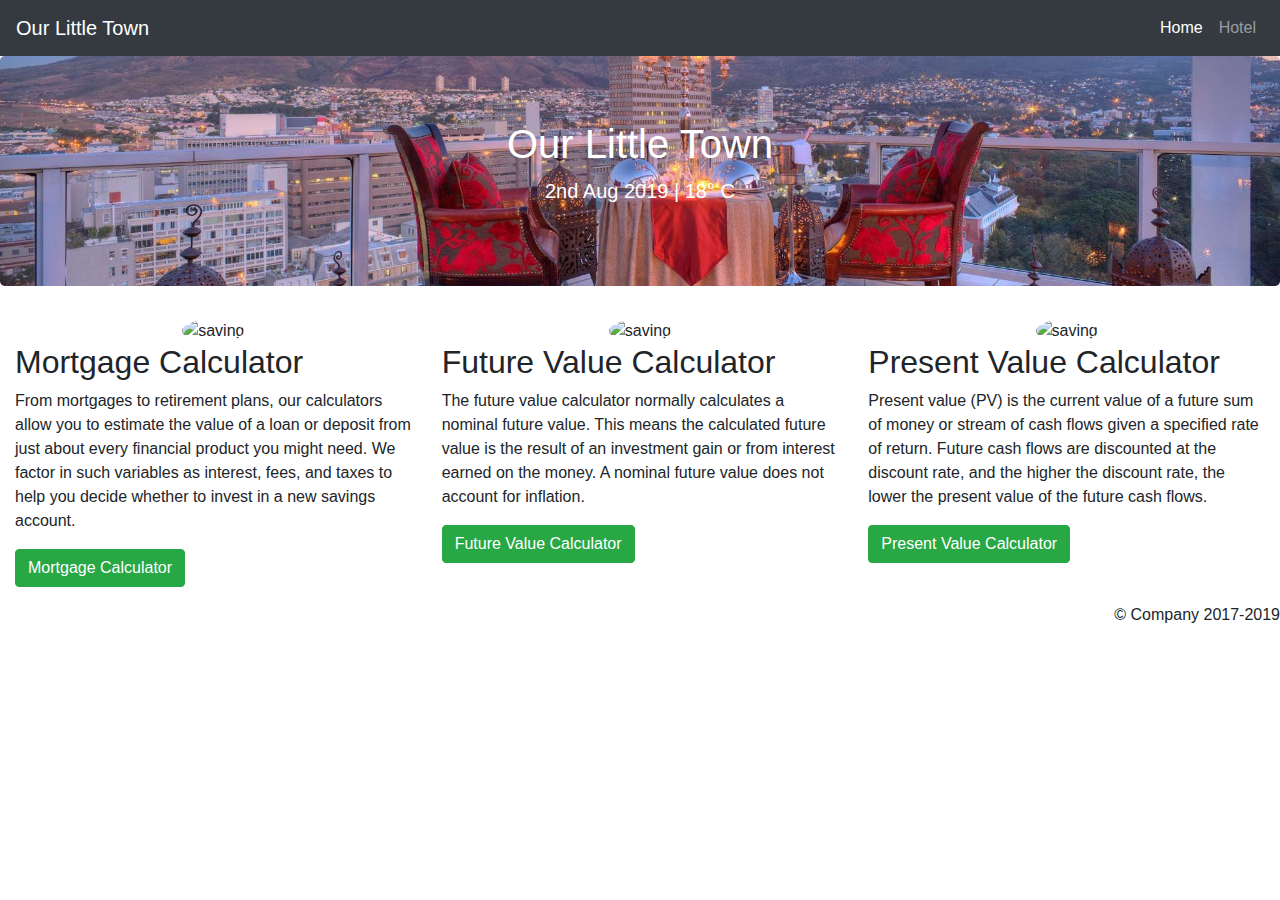
==== index.html @ 4fd6822d "worked on hotel page" ====
<!doctype html>
<html lang="en">

<head>
    <!-- Required meta tags -->
    <meta charset="utf-8">
    <meta name="viewport" content="width=device-width, initial-scale=1, shrink-to-fit=no">

    <!-- Bootstrap CSS -->
    <link rel="stylesheet" href="https://stackpath.bootstrapcdn.com/bootstrap/4.3.1/css/bootstrap.min.css" integrity="sha384-ggOyR0iXCbMQv3Xipma34MD+dH/1fQ784/j6cY/iJTQUOhcWr7x9JvoRxT2MZw1T" crossorigin="anonymous">
    <link rel="stylesheet" href="https://use.fontawesome.com/releases/v5.6.3/css/all.css" integrity="sha384-UHRtZLI+pbxtHCWp1t77Bi1L4ZtiqrqD80Kn4Z8NTSRyMA2Fd33n5dQ8lWUE00s/" crossorigin="anonymous">
    <link rel="stylesheet" href="./css/stylesheet.css">
    <title>Our Little Town</title>
</head>

<body>
    <!--Nav Bar -->
    <nav class="navbar navbar-expand-md navbar-dark fixed-top bg-dark">
        <a class="navbar-brand" href="index.html">Our Little Town</a>
        <button class="navbar-toggler" type="button" data-toggle="collapse" data-target="#navbarsExampleDefault" aria-controls="navbarsExampleDefault" aria-expanded="false" aria-label="Toggle navigation">
            <span class="navbar-toggler-icon"></span>
        </button>
        <div class="collapse navbar-collapse" id="navbarsExampleDefault">
            <div class="ml-auto">
                <ul class="navbar-nav">
                    <li class="nav-item active">
                        <a class="nav-link" href="index.html">Home<span class="sr-only">(current)</span></a>
                    </li>
                    <li class="nav-item ">
                        <a class="nav-link" href="hotel.html">Hotel<span class="sr-only"></span></a>
                    </li>

                    <!--                    <li class="nav-item dropdown">
                        <a class="nav-link dropdown-toggle" href="#" id="navbarDropdownMenuLink" role="button" data-toggle="dropdown" aria-haspopup="true" aria-expanded="false">
                            Calculators
                        </a>
                        <div class="dropdown-menu" aria-labelledby="navbarDropdownMenuLink">
                            <a class="dropdown-item" href="mortgagecalculator.html"><i class="fas fa-home"></i> Mortgage
                            </a>
                            <a class="dropdown-item" href="futurevaluecalculator.html"><i
                                    class="fas fa-hand-holding-usd"></i> Future Value </a>
                            <a class="dropdown-item" href="presentvaluecalculator.html"><i
                                    class="fas fa-calculator"></i> Present Value </a>
                        </div>
                    </li>
-->
                </ul>
            </div>
        </div>
    </nav>
    <!--End of Nav Bar -->

    <!--header -->
    <header>
        <!-- Main jumbotron for a primary marketing message or call to action -->
        <div class="jumbotron">
            <div class="container text-center">
                <h1>Our Little Town</h1>
                <p class="lead"> 2nd Aug 2019 | 18° C<span>
                    </span></p>
            </div>
        </div>
    </header>
    <!--End header -->
    <main>
        <div class="container-fluid">
            <!--Begining of row-->
            <div class="row">
                <div class="col-lg-4">
                    <div class="text-center">
                        <img src="img/mortgage.jpg" class="bd-placeholder-img rounded-circle image-md" alt="saving">
                    </div>
                    <h2>Mortgage Calculator</h2>
                    <p>From mortgages to retirement plans, our calculators allow you to estimate the value of a loan or deposit from just about every financial product you might need. We factor in such variables as interest, fees, and taxes to help you decide
                        whether to invest in a new savings account.</p>
                    <p><a class="btn text-white btn-success" href="mortgagecalculator.html" role="button">Mortgage
                            Calculator</a></p>
                </div>
                <div class="col-lg-4">
                    <div class="text-center">
                        <img src="img/increase.jpg" class="bd-placeholder-img rounded-circle image-md" alt="saving">
                    </div>
                    <h2>Future Value Calculator</h2>
                    <p>The future value calculator normally calculates a nominal future value. This means the calculated future value is the result of an investment gain or from interest earned on the money. A nominal future value does not account for inflation.</p>
                    <p><a class="btn text-white btn-success" href="futurevaluecalculator.html" role="button">Future
                            Value Calculator</a></p>
                </div>
                <div class="col-lg-4">
                    <div class="text-center">
                        <img src="img/saving1.jpg" class="image-md bd-placeholder-img rounded-circle " alt="saving">
                    </div>
                    <h2>Present Value Calculator</h2>
                    <p>Present value (PV) is the current value of a future sum of money or stream of cash flows given a specified rate of return. Future cash flows are discounted at the discount rate, and the higher the discount rate, the lower the present
                        value of the future cash flows. </p>
                    <p><a class="btn text-white btn-success" href="presentvaluecalculator.html" role="button">Present
                            Value Calculator</a></p>
                </div>
            </div>
            <!-- end of row -->
        </div>
    </main>
    <footer>
        <p>&copy; Company 2017-2019</p>
    </footer>
    <!-- Optional JavaScript -->
    <!-- jQuery first, then Popper.js, then Bootstrap JS -->
    <script src="https://code.jquery.com/jquery-3.3.1.slim.min.js" integrity="sha384-q8i/X+965DzO0rT7abK41JStQIAqVgRVzpbzo5smXKp4YfRvH+8abtTE1Pi6jizo" crossorigin="anonymous"></script>
    <script src="https://cdnjs.cloudflare.com/ajax/libs/popper.js/1.14.7/umd/popper.min.js" integrity="sha384-UO2eT0CpHqdSJQ6hJty5KVphtPhzWj9WO1clHTMGa3JDZwrnQq4sF86dIHNDz0W1" crossorigin="anonymous"></script>
    <script src="https://stackpath.bootstrapcdn.com/bootstrap/4.3.1/js/bootstrap.min.js" integrity="sha384-JjSmVgyd0p3pXB1rRibZUAYoIIy6OrQ6VrjIEaFf/nJGzIxFDsf4x0xIM+B07jRM" crossorigin="anonymous"></script>
</body>

</html>
---- css/stylesheet.css ----
body {
    padding-top: 3.5rem;
    font-family: 'Varela Round', sans-serif;
}

@media (max-width: 600px) {
    #lgimg {
        display: none;
    }
}

.jumbotron {
    background-image: url(../images/town.jpeg);
    background-repeat: no-repeat;
    background-size: cover;
    background-position: center center;
    color: white;
}

header {
    text-align: center;
}

footer {
    text-align: right;
}


/*
label {
    font-weight: bold;
}
*/


/*.bordered-box {
    border: 1px solid rgba(0, 0, 0, .2);
    border-radius: 2px;
    padding: 25px;
}
*/

.result-box {
    background-color: rgba(38, 128, 217, .2);
    margin: 15px 0 0;
    padding: 25px;
    display: none;
}

.alert {
    display: none;
}

.error {
    color: red;
}

.font-normal {
    font-weight: normal;
}

.image {
    width: 300px;
    height: 225px;
}

.image-md {
    width: 140px;
    height: 140px;
}

.image-sm {
    width: 80px;
    height: 80px;
    padding: 10px;
}
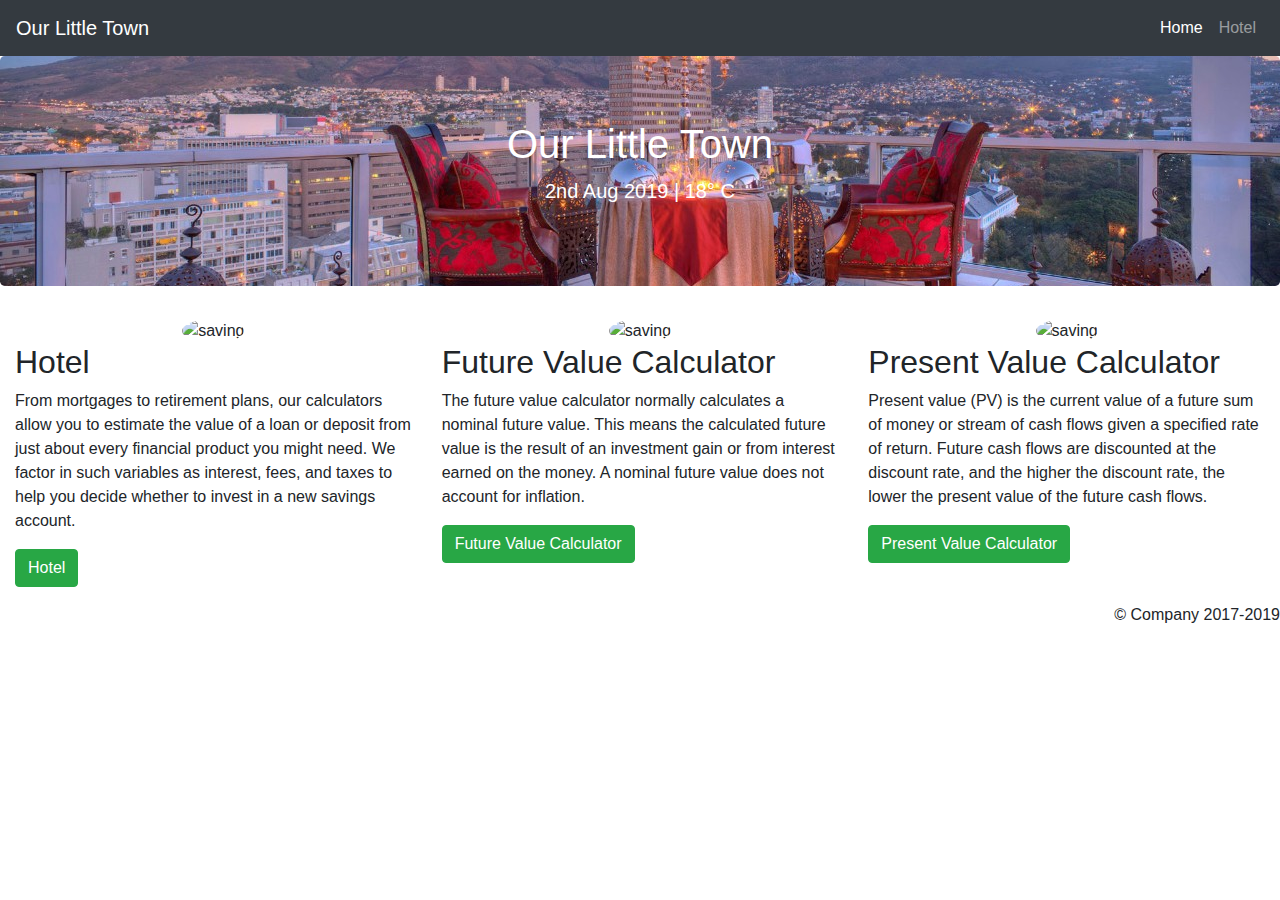
==== commit 97d67ae5: "Commiting after making changes to hotel.js" ====
--- a/index.html
+++ b/index.html
@@ -70,11 +70,10 @@
                     <div class="text-center">
                         <img src="img/mortgage.jpg" class="bd-placeholder-img rounded-circle image-md" alt="saving">
                     </div>
-                    <h2>Mortgage Calculator</h2>
+                    <h2>Hotel</h2>
                     <p>From mortgages to retirement plans, our calculators allow you to estimate the value of a loan or deposit from just about every financial product you might need. We factor in such variables as interest, fees, and taxes to help you decide
                         whether to invest in a new savings account.</p>
-                    <p><a class="btn text-white btn-success" href="mortgagecalculator.html" role="button">Mortgage
-                            Calculator</a></p>
+                    <p><a class="btn text-white btn-success" href="hotel.html" role="button">Hotel</a></p>
                 </div>
                 <div class="col-lg-4">
                     <div class="text-center">
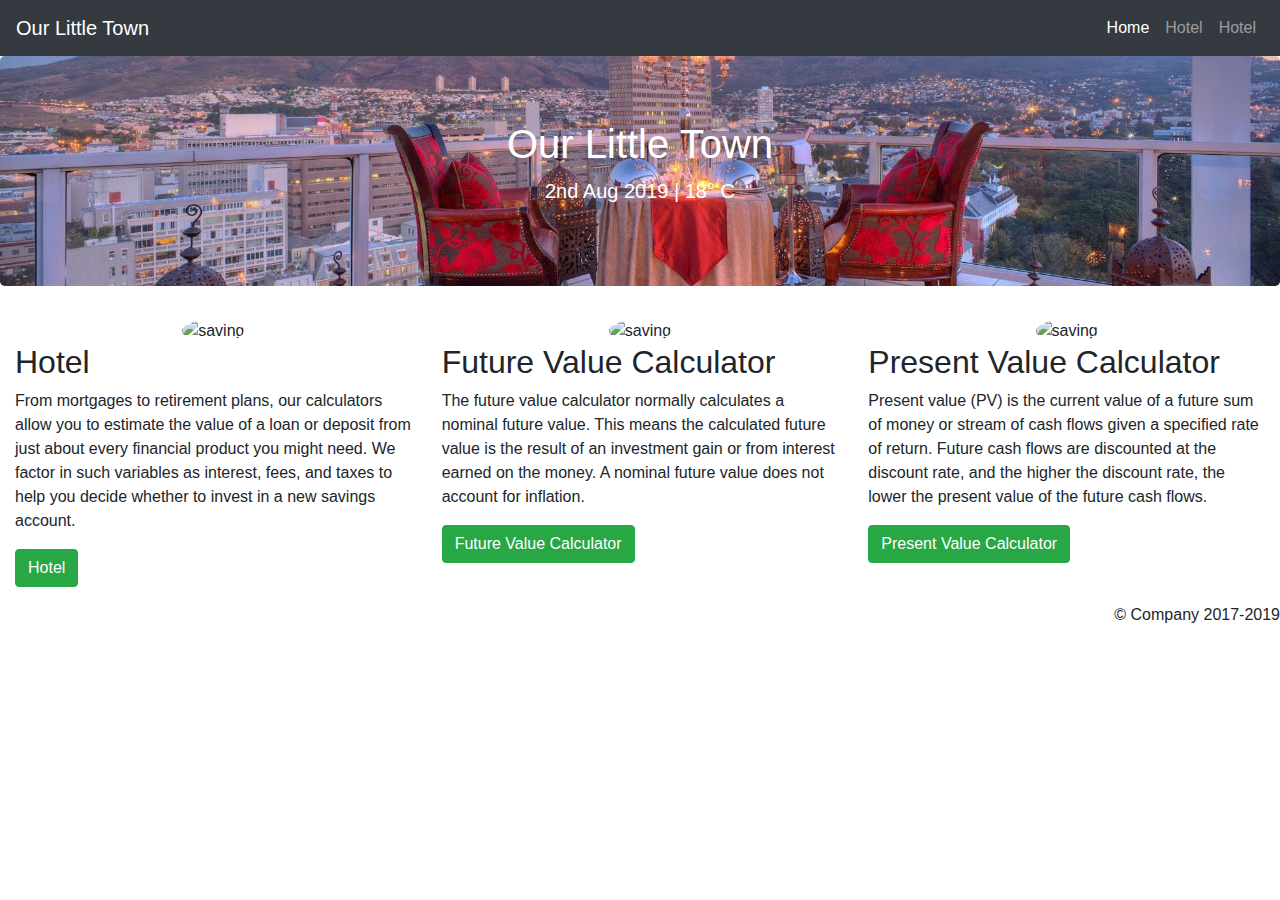
==== commit 8b130515: "added car rentel pages and worked on hotel javascript" ====
--- a/index.html
+++ b/index.html
@@ -28,6 +28,9 @@
                     </li>
                     <li class="nav-item ">
                         <a class="nav-link" href="hotel.html">Hotel<span class="sr-only"></span></a>
+                    </li>
+                    <li class="nav-item ">
+                        <a class="nav-link" href="carRental.html">Hotel<span class="sr-only"></span></a>
                     </li>
 
                     <!--                    <li class="nav-item dropdown">
--- a/css/stylesheet.css
+++ b/css/stylesheet.css
@@ -51,6 +51,7 @@
     display: none;
 }
 
+.red,
 .error {
     color: red;
 }
